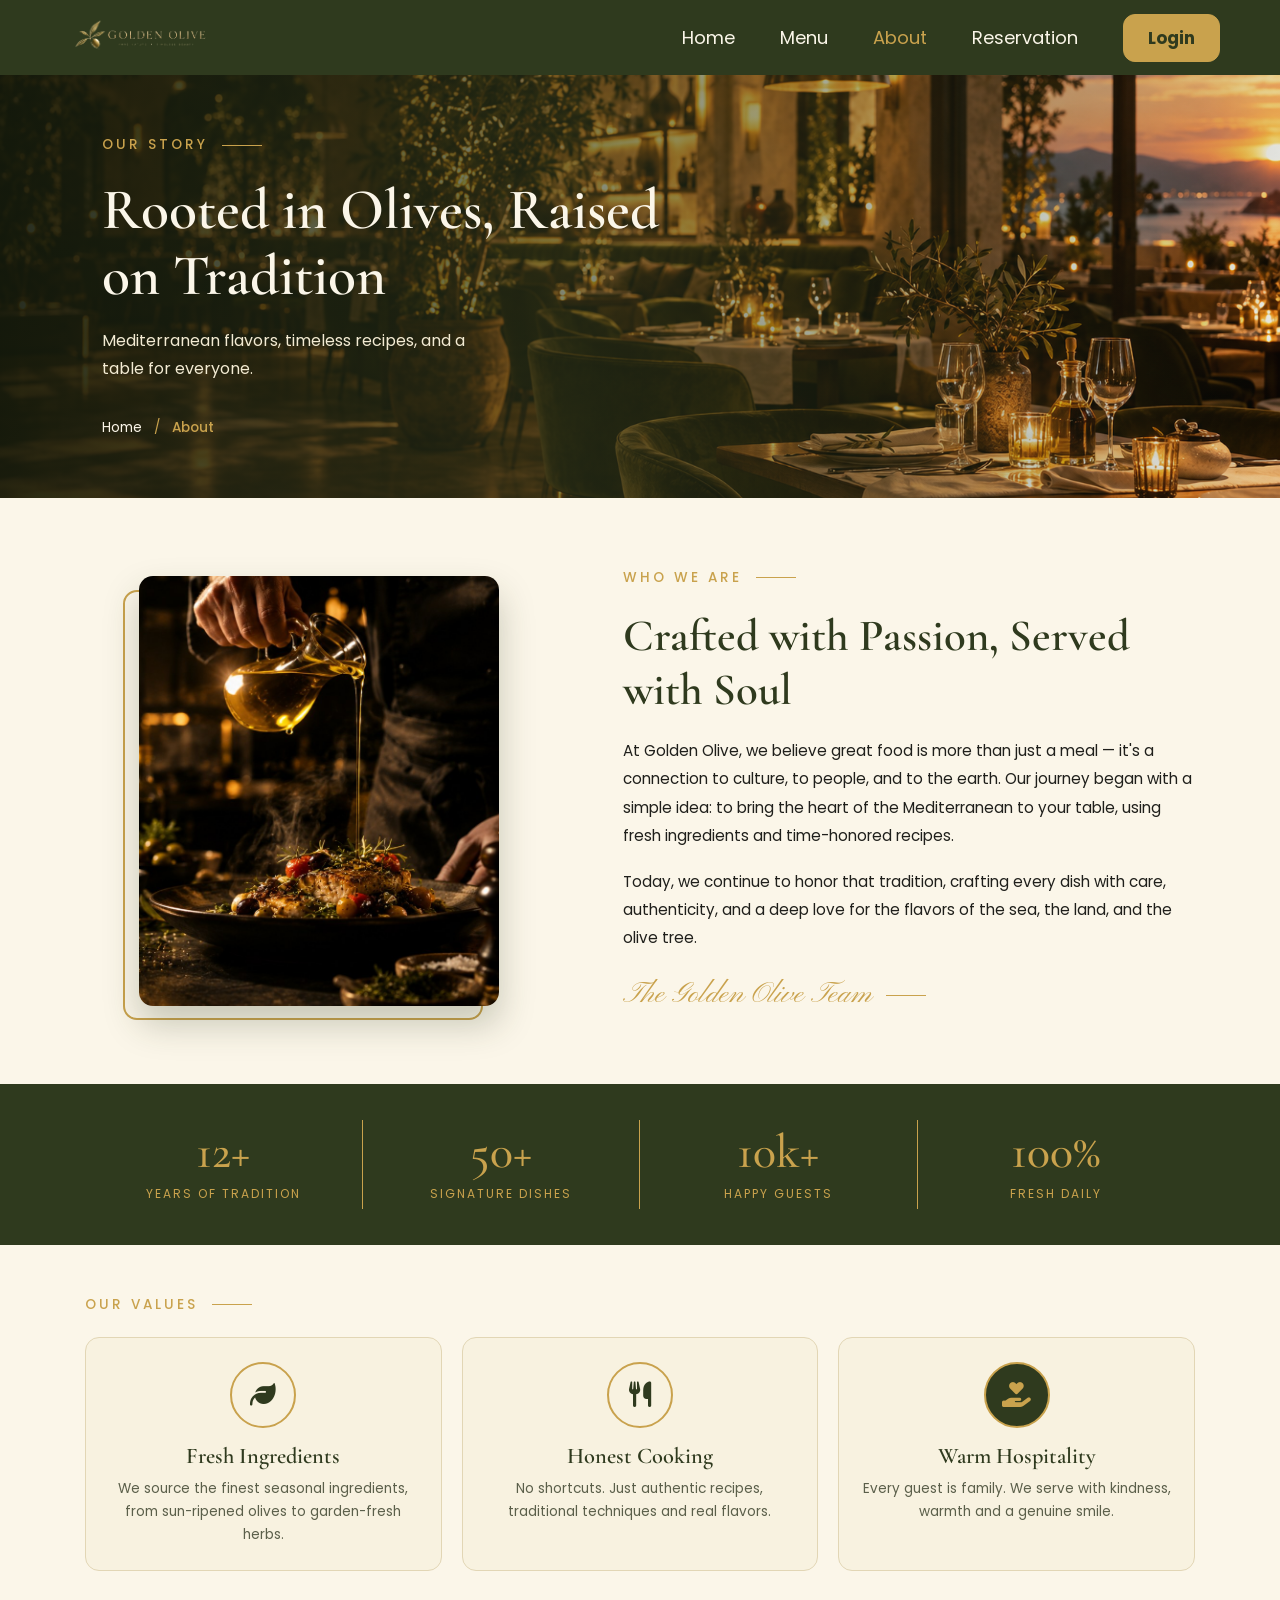
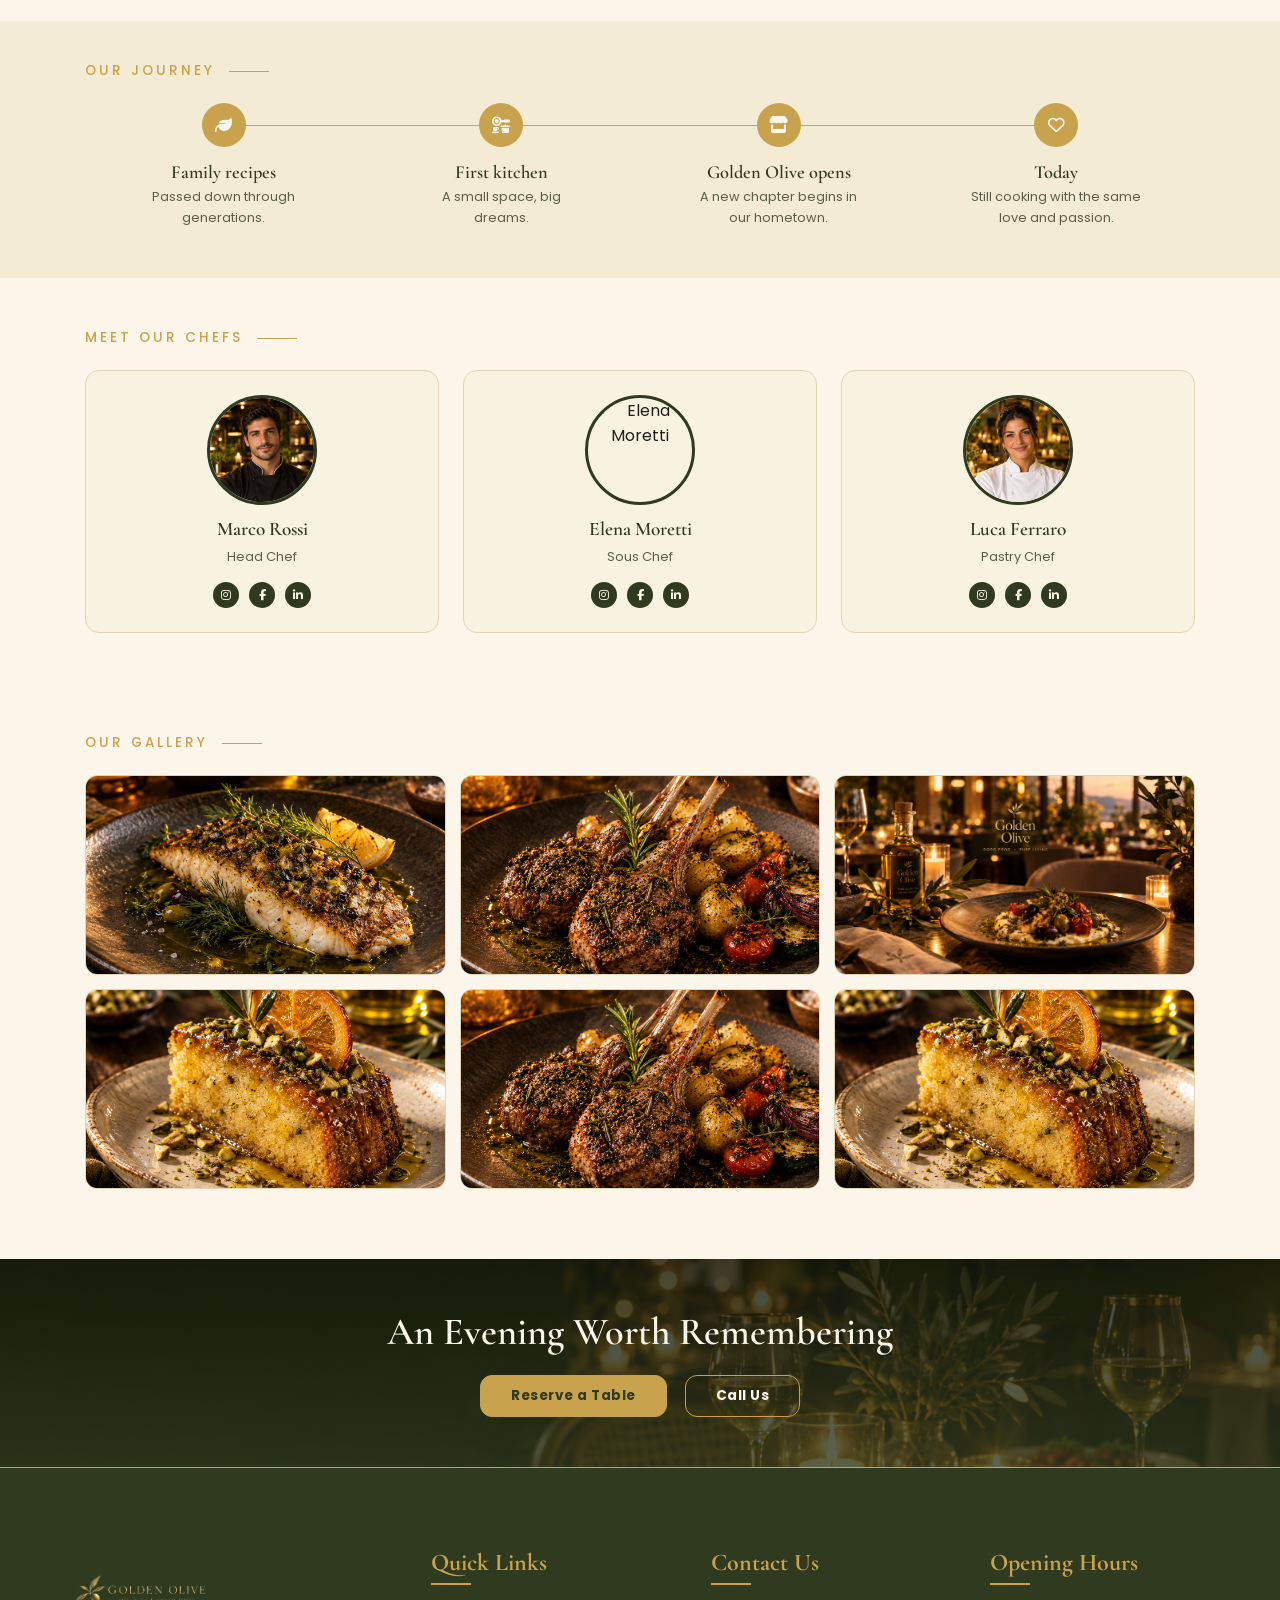
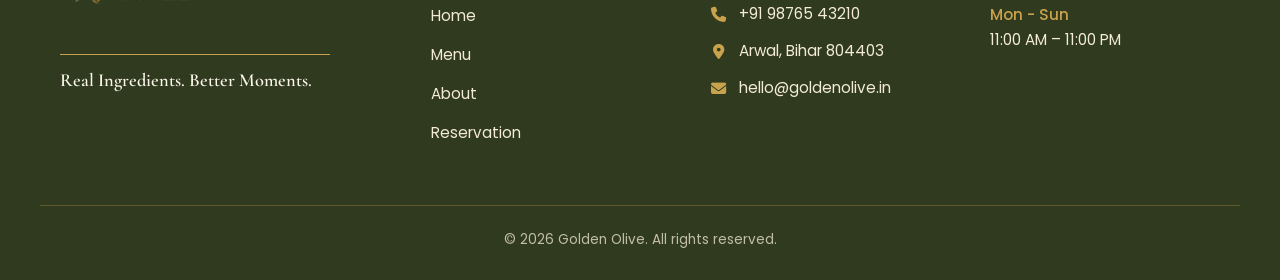
==== about.html @ 73331f70 "Add files via upload" ====
<!DOCTYPE html>
<html lang="en">

<head>
    <meta charset="UTF-8">
    <meta name="viewport" content="width=device-width, initial-scale=1.0">
    <title>About | Golden Olive</title>
    <link rel="stylesheet" href="style.css">
    <link rel="stylesheet" href="about.css">
    <link rel="preconnect" href="https://fonts.googleapis.com">
    <link rel="preconnect" href="https://fonts.gstatic.com" crossorigin>
    <link href="https://fonts.googleapis.com/css2?family=Cormorant+Garamond:wght@500;600;700&family=Pinyon+Script&family=Poppins:wght@300;400;500&display=swap" rel="stylesheet">
    <link rel="stylesheet" href="https://cdnjs.cloudflare.com/ajax/libs/font-awesome/6.5.1/css/all.min.css">
    <link rel="icon" type="image/png" href="assets/Golden Olive Icon with Leaf.png?v=5">
</head>

<body>
    <header>
        <nav class="main">
            <div class="logo">
                <img src="assets/Golden_Olive_Luxury_Emblem-removebg-preview.png" alt="Golden Olive logo">
            </div>
            <div class="nav-item">
                <a href="index.html">Home</a>
                <a href="menu.html">Menu</a>
                <a href="about.html" class="active">About</a>
                <a href="reservation.html">Reservation</a>
                <button type="button" onclick="location.href='login.html'">Login</button>
            </div>
        </nav>
    </header>

    <main>
        <!-- Hero -->
        <section class="ab-hero">
            <div class="ab-hero-content">
                <p class="ab-label">Our Story</p>
                <h1>Rooted in Olives, Raised on Tradition</h1>
                <p class="ab-hero-text">Mediterranean flavors, timeless recipes, and a table for everyone.</p>
                <p class="ab-crumb"><a href="index.html">Home</a> <span>/</span> <strong>About</strong></p>
            </div>
        </section>

        <!-- Who we are -->
        <section class="ab-story">
            <div class="ab-wrap ab-story-grid">
                <div class="ab-story-img">
                    <div class="ab-frame"></div>
                    <img src="assets/about-vertical.jpg" alt="Chef drizzling olive oil over a dish">
                </div>
                <div class="ab-story-text">
                    <p class="ab-label">Who We Are</p>
                    <h2>Crafted with Passion, Served with Soul</h2>
                    <p>At Golden Olive, we believe great food is more than just a meal — it's a connection to culture, to people, and to the earth. Our journey began with a simple idea: to bring the heart of the Mediterranean to your table, using fresh ingredients and time-honored recipes.</p>
                    <p>Today, we continue to honor that tradition, crafting every dish with care, authenticity, and a deep love for the flavors of the sea, the land, and the olive tree.</p>
                    <p class="ab-sign">The Golden Olive Team</p>
                </div>
            </div>
        </section>

        <!-- Stats -->
        <section class="ab-stats">
            <div class="ab-wrap ab-stats-grid">
                <div class="ab-stat"><h3>12+</h3><p>Years of Tradition</p></div>
                <div class="ab-stat"><h3>50+</h3><p>Signature Dishes</p></div>
                <div class="ab-stat"><h3>10k+</h3><p>Happy Guests</p></div>
                <div class="ab-stat"><h3>100%</h3><p>Fresh Daily</p></div>
            </div>
        </section>

        <!-- Values -->
        <section class="ab-section">
            <div class="ab-wrap">
                <p class="ab-label">Our Values</p>
                <div class="ab-values">
                    <div class="ab-card">
                        <div class="ab-icon"><i class="fa-solid fa-leaf"></i></div>
                        <h3>Fresh Ingredients</h3>
                        <p>We source the finest seasonal ingredients, from sun-ripened olives to garden-fresh herbs.</p>
                    </div>
                    <div class="ab-card">
                        <div class="ab-icon"><i class="fa-solid fa-utensils"></i></div>
                        <h3>Honest Cooking</h3>
                        <p>No shortcuts. Just authentic recipes, traditional techniques and real flavors.</p>
                    </div>
                    <div class="ab-card">
                        <div class="ab-icon ab-icon-dark"><i class="fa-solid fa-hand-holding-heart"></i></div>
                        <h3>Warm Hospitality</h3>
                        <p>Every guest is family. We serve with kindness, warmth and a genuine smile.</p>
                    </div>
                </div>
            </div>
        </section>

        <!-- Journey -->
        <section class="ab-journey">
            <div class="ab-wrap">
                <p class="ab-label">Our Journey</p>
                <div class="ab-timeline">
                    <div class="ab-step">
                        <div class="ab-dot"><i class="fa-solid fa-leaf"></i></div>
                        <div><h4>Family recipes</h4><p>Passed down through generations.</p></div>
                    </div>
                    <div class="ab-step">
                        <div class="ab-dot"><i class="fa-solid fa-kitchen-set"></i></div>
                        <div><h4>First kitchen</h4><p>A small space, big dreams.</p></div>
                    </div>
                    <div class="ab-step">
                        <div class="ab-dot"><i class="fa-solid fa-store"></i></div>
                        <div><h4>Golden Olive opens</h4><p>A new chapter begins in our hometown.</p></div>
                    </div>
                    <div class="ab-step">
                        <div class="ab-dot"><i class="fa-regular fa-heart"></i></div>
                        <div><h4>Today</h4><p>Still cooking with the same love and passion.</p></div>
                    </div>
                </div>
            </div>
        </section>

        <!-- Chefs -->
        <section class="ab-section">
            <div class="ab-wrap">
                <p class="ab-label">Meet Our Chefs</p>
                <div class="ab-chefs">
                    <div class="ab-card ab-chef">
                        <img src="assets/Cinematic Chef Portrait in a Warm Kitchen.png" alt="Marco Rossi">
                        <h3>Marco Rossi</h3>
                        <span>Head Chef</span>
                        <div class="ab-social">
                            <a href="#" aria-label="Instagram"><i class="fa-brands fa-instagram"></i></a>
                            <a href="#" aria-label="Facebook"><i class="fa-brands fa-facebook-f"></i></a>
                            <a href="#" aria-label="LinkedIn"><i class="fa-brands fa-linkedin-in"></i></a>
                        </div>
                    </div>
                    <div class="ab-card ab-chef">
                        <img src="assets/Warmly Lit Chef Portrait.png" alt="Elena Moretti">
                        <h3>Elena Moretti</h3>
                        <span>Sous Chef</span>
                        <div class="ab-social">
                            <a href="#" aria-label="Instagram"><i class="fa-brands fa-instagram"></i></a>
                            <a href="#" aria-label="Facebook"><i class="fa-brands fa-facebook-f"></i></a>
                            <a href="#" aria-label="LinkedIn"><i class="fa-brands fa-linkedin-in"></i></a>
                        </div>
                    </div>
                    <div class="ab-card ab-chef">
                        <img src="assets/Warm Culinary Portrait in Candlelight.png" alt="Luca Ferraro">
                        <h3>Luca Ferraro</h3>
                        <span>Pastry Chef</span>
                        <div class="ab-social">
                            <a href="#" aria-label="Instagram"><i class="fa-brands fa-instagram"></i></a>
                            <a href="#" aria-label="Facebook"><i class="fa-brands fa-facebook-f"></i></a>
                            <a href="#" aria-label="LinkedIn"><i class="fa-brands fa-linkedin-in"></i></a>
                        </div>
                    </div>
                </div>
            </div>
        </section>

        <!-- Gallery -->
        <section class="ab-section ab-gallery-sec">
            <div class="ab-wrap">
                <p class="ab-label">Our Gallery</p>
                <div class="ab-gallery">
                    <img src="assets/Mediterranean Herb-Crusted Fish Feast.png" alt="Grilled sea bass with lemon">
                    <img src="assets/Candlelit Herb-Crusted Lamb Chops.png" alt="Candlelit restaurant interior">
                    <img src="assets/Golden Olive Mediterranean Dining.png" alt="Mezze platter">
                    <img src="assets/Glazed Pistachio Cake with Candied Orange.png" alt="Olive oil bottles and olives">
                    <img src="assets/Candlelit Herb-Crusted Lamb Chops.png" alt="Rosemary lamb chops">
                    <img src="assets/Glazed Pistachio Cake with Candied Orange.png" alt="Olive oil cake">
                </div>
            </div>
        </section>

        <!-- CTA -->
        <section class="ab-cta">
            <h2>An Evening Worth Remembering</h2>
            <div class="hero-buttons">
                <a href="reservation.html" class="btn btn-gold">Reserve a Table</a>
                <a href="tel:+919876543210" class="btn btn-outline">Call Us</a>
            </div>
        </section>
    </main>

    <footer class="footer">
        <div class="footer-grid">
            <div class="footer-col">
                <img src="assets/Golden_Olive_Luxury_Emblem-removebg-preview.png" alt="Golden Olive logo" class="footer-logo">
                <p class="footer-tagline">Real Ingredients. Better Moments.</p>
            </div>
            <div class="footer-col">
                <h3 class="footer-heading">Quick Links</h3>
                <nav aria-label="Footer quick links">
                    <ul class="footer-links">
                        <li><a href="index.html">Home</a></li>
                        <li><a href="menu.html">Menu</a></li>
                        <li><a href="about.html">About</a></li>
                        <li><a href="reservation.html">Reservation</a></li>
                    </ul>
                </nav>
            </div>
            <div class="footer-col">
                <h3 class="footer-heading">Contact Us</h3>
                <address>
                    <ul class="footer-links footer-contact">
                        <li><i class="fa-solid fa-phone"></i><a href="tel:+919876543210">+91 98765 43210</a></li>
                        <li><i class="fa-solid fa-location-dot"></i><span>Arwal, Bihar 804403</span></li>
                        <li><i class="fa-solid fa-envelope"></i><a href="mailto:hello@goldenolive.in">hello@goldenolive.in</a></li>
                    </ul>
                </address>
            </div>
            <div class="footer-col">
                <h3 class="footer-heading">Opening Hours</h3>
                <ul class="footer-links footer-hours">
                    <li><span>Mon - Sun</span> 11:00 AM – 11:00 PM</li>
                </ul>
            </div>
        </div>
        <div class="footer-bottom">
            <p>© 2026 Golden Olive. All rights reserved.</p>
        </div>
    </footer>
</body>

</html>
---- style.css ----
* {
    margin: 0;
    padding: 0;
    box-sizing: border-box;
}

body {
    background: var(--bg);
    color: var(--text);
    font-family: 'Poppins', sans-serif;
    overflow-x: hidden;
}

:root {
    --bg: #FBF6E9;
    --surface: #F3EBD3;
    --text: #1F1F1B;
    --text-muted: #5B5F4A;
    --olive-deep: #2F3A1E;
    --olive: #4A5A28;
    --olive-hover: #3A4720;
    --gold: #C9A24D;
    --link: #8A6A1F;
    --border: #E2D6B5;
}

header {
    width: 100vw;

}

.main {
    height: 75px;
    width: 100vw;
    background: var(--olive-deep);
    display: flex;
    justify-content: space-between;
    align-items: center;
    padding: 0 60px;
}

.logo img {
    height: 90px;
    width: auto;
    display: block;
    z-index: 1;
}

.nav-item {
    display: flex;
    align-items: center;
    gap: 45px;
}

.nav-item a {
    color: var(--bg);
    text-decoration: none;
    transition: color 0.3s;
    position: relative;
    font-size: large;
}

.nav-item a:hover {
    color: var(--gold);
}

.nav-item a.active {
    color: var(--gold);
}

.nav-item a::after {
    content: "";
    position: absolute;
    left: 0;
    width: 0;
    bottom: -4px;
    height: 2px;
    background: var(--gold);
    transition: width 0.3s;
}

.nav-item a:hover::after,
.nav-item a:active::after {
    width: 100%;
}

.nav-item button {
    border-radius: 12px;
    border: 1px solid var(--gold);
    padding: 10px 24px;
    color: var(--olive-deep);
    background: var(--gold);
    font-size: 17px;
    font-weight: 700;
    cursor: pointer;
    transition: background 0.3s, color 0.3s;
}

.nav-item button:hover {
    background: #dfc57e;
    transform: translateY(-3px);
    /* optional: button thoda upar uthta hai */
}

.hero-cont {
    height: 89.2vh;
    width: 100vw;
    background:
        linear-gradient(to right, rgba(47, 58, 30, 0.85), rgba(47, 58, 30, 0.3)),
        url("assets/Sunset Dining in a Mediterranean Retreat.png") center/cover no-repeat;
    display: flex;
    justify-content: flex-start;
    padding: 250px 8%;
    align-items: center;
}

.hero-content {
    max-width: 650px;
    text-align: left;
}

.hero-tagline {
    color: var(--gold);
    font-size: 17px;
    font-weight: 500;
    text-transform: uppercase;
    letter-spacing: 4px;
    margin-bottom: 20px;
}

.hero-cont h1 {
    font-family: 'Cormorant Garamond', serif;
    font-size: 4.5rem;
    font-weight: 600;
    line-height: 1.1;
    color: var(--bg);
    margin-bottom: 24px;
}

.hero-cont h1 span {
    color: #E8CF8B;
}

.hero-text {
    font-size: 1.05rem;
    font-weight: 350;
    line-height: 1.8;
    color: var(--surface);
    max-width: 480px;
    margin-bottom: 36px;
}

.hero-buttons {
    display: flex;
    gap: 18px;
}

.btn {
    display: inline-block;
    padding: 14px 32px;
    border-radius: 12px;
    text-decoration: none;
    font-weight: 700;
    letter-spacing: 0.5px;
    transition: 0.3s;
}

.btn-gold {
    background: var(--gold);
    color: var(--olive-deep);
    border: 1px solid var(--gold);
}

.btn-gold:hover {
    background: #E8CF8B;
    border-color: #E8CF8B;
}

.btn-outline {
    background: transparent;
    color: var(--bg);
    border: 1px solid var(--gold);
}

.btn-outline:hover {
    background: var(--bg);
    color: var(--olive-deep);
    border-color: var(--bg);
}

button,
a,
input {
    font-family: inherit;
}

hr {
    width: 100vw;
}

.container {
    max-width: 1200px;
    height: 100vh;
    width: 100vw;
    margin: 0;
    padding: 0;
}

.about-preview {
    background: var(--surface);
    width: 100vw;

}

.about-grid {
    display: grid;
    grid-template-columns: 1fr 1fr;
    /* two equal columns */
    gap: 80px;
    align-items: center;
}

.about-img {
    position: relative;
    /* anchor for the gold box */
    width: 400px;
    height: 500px;
    margin-left: 40px;
    /* room for the box that sticks out on the left */
}

.about-img img {
    position: relative;
    /* needed so z-index works */
    z-index: 1;
    width: 100%;
    height: 100%;
    margin-left: 100px;
    object-fit: cover;
    border-radius: 15px;
    display: block;
}

.img-outline {
    position: absolute;
    top: 25px;
    /* pushes the box down */
    left: 66px;
    /* pushes the box left */
    width: 100%;
    height: 100%;
    border: 3px solid var(--gold);
    border-radius: 15px;
    z-index: 0;
    /* box sits BEHIND the image */
}

.about-text {
    text-align: left;
    display: flex;
    flex-direction: column;
}

.about-text .section-label {
    font-size: 1.1rem;
    margin-bottom: 10px;
    letter-spacing: 0.5px;
    font-weight: 600;
    color: var(--gold);
    text-transform: uppercase;
}

.about-text h2 {
    font-family: 'Cormorant Garamond', serif;
    color: var(--olive-deep);
    font-size: 4rem;
    font-weight: 700;
    line-height: 65px;
}

.about-text p {
    color: var(--olive);
    font-size: 1.02rem;
    margin-top: 25px;
}

.btn-olive {
    color: var(--surface);
    margin-top: 30px;
    width: 182px;
    padding: 12px 20px;
    background: var(--olive-deep);
    border: 1px solid var(--olive-deep);
    border-radius: 25px;
}

.btn-olive:hover {
    width: 200px;
}

.btn-olive i:hover {
    background: var(--olive-hover);

}

.btn-olive i {
    transition: transform 0.3s;
    visibility: hidden;
}

.btn-olive:hover i {
    transform: translateX(6px);
    margin-left: 30px;
    visibility: visible;
}

.dishes {
    background: var(--surface);
    padding: 100px 0;
    width: 100vw;
}

.lable-first,
.section-title,
.section-sub {
    text-align: center;
}

.lable-first {
    color: var(--gold);
    font-size: 1.25rem;
    font-weight: 500;
    letter-spacing: 5px;
    text-transform: uppercase;
}

.section-title {
    color: var(--olive-deep);
    font-size: 4rem;
    font-family: 'Cormorant Garamond', serif;
    font-weight: 600;
    letter-spacing: 0.5px;
}

.section-sub {
    color: var(--olive);
    font-size: 1rem;
    font-weight: 600;
    margin-top: 15px;
    letter-spacing: 1px;
}

.food-grid {
    display: grid;
    grid-template-columns: repeat(4, 1fr);
    gap: 28px;
    max-width: 1200px;
    margin: 60px auto 0;
    padding: 0 20px;
}

.dish-card {
    background: var(--bg);
    border: 1px solid var(--border);
    border-radius: 16px;
    overflow: hidden;
    display: flex;
    flex-direction: column;
    /* clips the image to rounded corners */
    transition: transform 0.3s, box-shadow 0.3s, border-color 0.3s;
}

.dish-card img {
    width: 100%;
    height: 190px;
    object-fit: cover;
    display: block;
}

.dish-card:hover {
    transform: translateY(-8px);
    box-shadow: 0 18px 35px rgba(47, 58, 30, 0.15);
    border-color: var(--gold);
}

.dish-img {
    height: 100px;
    overflow: hidden;
}

.dish-img img {
    width: 100%;
    height: 100%;
    object-fit: cover;
    display: block;
    transition: transform 0.5s;
}

.dish-card:hover .dish-img img {
    transform: scaleY(1.08);
    /* slow zoom on hover */
}

.dish-info {
    padding: 22px;
    display: flex;
    flex-direction: column;
    flex: 1;
}

.dish-info h3 {
    font-family: 'Cormorant Garamond', serif;
    font-size: 1.5rem;
    font-weight: 700;
    color: var(--olive-deep);
    margin-bottom: 8px;
}

.dish-info p {
    color: var(--text-muted);
    font-size: 0.92rem;
    line-height: 1.6;
    margin-bottom: 18px;
}

.dish-bottom {
    margin-top: auto;
    /* pushes price + Order to the bottom */
    display: flex;
    justify-content: space-between;
    align-items: center;
}

.price {
    font-size: 1.3rem;
    font-weight: 600;
    color: var(--link);
}

.dish-link {
    color: var(--olive);
    text-decoration: none;
    font-weight: 500;
    font-size: 0.95rem;
}

.dish-link:hover {
    color: var(--link);
}

.why-us {
    background: var(--surface);
    padding: 10px 0;
    width: 100vw;
    height: 100vh;
}

.lable-1,
.why-us-title,
.why-us-sub {
    text-align: center;
}

.lable-1 {
    color: var(--gold);
    font-size: 1.25rem;
    font-weight: 500;
    letter-spacing: 5px;
    text-transform: uppercase;
}

.why-us-title {
    color: var(--olive-deep);
    font-size: 4rem;
    font-family: 'Cormorant Garamond', serif;
    font-weight: 600;
    letter-spacing: 0.5px;
}

.why-us-sub {
    color: var(--olive);
    font-size: 1rem;
    font-weight: 600;
    margin-top: 15px;
    letter-spacing: 1px;
}

.us-grid {
    display: grid;
    grid-template-columns: repeat(3, 1fr);
    gap: 38px;
    max-width: 1200px;
    margin: 60px auto 0;
    padding: 0 20px;
}
.us-card {
    background: var(--olive);
    width: 370px;
    height: 300px;
    border: 1px solid var(--border);
    border-radius: 16px;
    overflow: hidden;
    display: flex;
    flex-direction: column;
    /* clips the image to rounded corners */
    transition: transform 0.3s, box-shadow 0.3s, border-color 0.3s;
}


.us-card:hover {
    transform: translateY(-8px);
    box-shadow: 0 18px 35px rgba(47, 58, 30, 0.15);
    border-color: var(--gold);
}
.us-card .us-img{
 justify-content: center;
 align-items: center;
 text-align: center;
 margin-top: 15px;
}
.us-card img{
    height: 100px;
    border-radius: 50%;
}


.us-card:hover .dish-img img {
    transform: scaleY(1.08);
    /* slow zoom on hover */
}

.us-info {
    padding: 22px;
    display: flex;
    justify-content: center;
    align-items: center;
    text-align: center;
    flex-direction: column;
    flex: 1;
}
.us-info h3{
   margin-top: -66px;
   font-size: 1.8rem;
    font-family: 'Cormorant Garamond', serif;
    color: var(--gold);
    font-weight: 700;
}
.us-info p{
    margin-top: 20px;
    color: var(--surface);
     font-size: 1.05rem;
    font-weight: 600;
}

/* ---------- TESTIMONIALS ---------- */
.testimonials {
    background: var(--bg);              /* ivory, so it differs from the cream sections above */
    padding: 90px 0;
}

.t-label {
    text-align: center;
    color: var(--link);                 /* golden brown, readable on ivory */
    font-size: 0.95rem;
    font-weight: 500;
    letter-spacing: 6px;
    text-transform: uppercase;
}

.t-title {
    text-align: center;
    font-family: 'Cormorant Garamond', serif;
    font-size: 3.6rem;
    font-weight: 600;
    color: var(--olive-deep);
    margin-top: 6px;
}

.t-sub {
    text-align: center;
    color: var(--text-muted);
    margin-top: 12px;
}

.t-grid {
    display: grid;
    grid-template-columns: repeat(3, 1fr);
    gap: 30px;
    max-width: 1150px;
    margin: 55px auto 0;
    padding: 0 20px;
}

.t-card {
    position: relative;   
    background: var(--surface);
    border: 1px solid var(--border);
    border-radius: 16px;
    padding: 34px 30px 28px;
    display: flex;
    flex-direction: column;
    transition: transform 0.3s, box-shadow 0.3s, border-color 0.3s;
}

.t-card:hover {
    transform: translateY(-8px);
    box-shadow: 0 18px 35px rgba(47, 58, 30, 0.15);
    border-color: var(--gold);
}

.t-quote {
    position: absolute;
    top: 22px;
    right: 26px;
    font-size: 2.4rem;
    color: var(--gold);
    opacity: 0.3;                       /* faded gold quote mark */
}

.t-stars {
    color: var(--gold);
    font-size: 1rem;
    letter-spacing: 3px;
    margin-bottom: 16px;
}

.t-text {
    font-family: 'Cormorant Garamond', serif;
    font-size: 1.3rem;
    font-style: italic;
    font-weight: 500;
    line-height: 1.6;
    color: var(--olive-deep);
    margin-bottom: 24px;
}

.t-user {
    margin-top: auto;                   /* pushes the user row to the bottom of every card */
    padding-top: 20px;
    border-top: 1px solid var(--border);
    display: flex;
    align-items: center;
    gap: 14px;
}

.t-user img {
    width: 56px;
    height: 56px;
    border-radius: 50%;
    object-fit: cover;
    border: 2px solid var(--gold);
}

.t-user h4 {
    font-family: 'Cormorant Garamond', serif;
    font-size: 1.25rem;
    font-weight: 700;
    color: var(--olive-deep);
}

.t-user span {
    font-size: 0.82rem;
    color: var(--text-muted);
}

/* ---------- Tablet and mobile ---------- */
@media (max-width: 992px) {
    .t-grid {
        grid-template-columns: 1fr 1fr;
    }
}

@media (max-width: 640px) {
    .t-grid {
        grid-template-columns: 1fr;
    }

    .t-title {
        font-size: 2.6rem;
    }
}
.reserve-banner {
    background:
        linear-gradient(rgba(47, 58, 30, 0.9), rgba(47, 58, 30, 0.9)),
        url("assets/Candlelit\ Mediterranean\ Dinner\ Table.png") center/cover no-repeat;
    padding: 90px 20px;
    text-align: center;
   
}

.reserve-title {
    font-family: 'Cormorant Garamond', serif;
    font-size: 3.6rem;
    font-weight: 600;
    color: var(--bg);
    margin: 8px 0 14px;
}

.reserve-text {
    color: var(--surface);
    margin-bottom: 32px;
}
.reserve-banner .btn i {
    margin-right: 8px;
}
.reserve-banner .btn-outline  {
    transition: transform 0.3s;
}

.reserve-banner .btn-outline:hover  {
    transform: rotate(15deg);
}
.reserve-banner .btn-outline i {
    transition: transform 0.3s;
}

.reserve-banner .btn-outline:hover i {
    transform: rotate(-17deg);
}
.reserve-banner .hero-buttons {
    justify-content: center;   /* centers the two buttons */
}
/* ---------- FOOTER ---------- */
.footer {
    background: var(--olive-deep);
    color: var(--surface);
    padding: 80px 0 30px;
    width: 100vw;
}

.footer-grid {
    display: grid;
    grid-template-columns: 1.4fr 1fr 1fr 1fr;
    gap: 50px;
    max-width: 1200px;
    margin: 0 auto;
    padding: 0 20px;
}

.footer-logo {
    height: 90px;
    width: auto;
    display: block;
    margin-bottom: 16px;
}

.footer-about {
    color: var(--surface);
    font-size: 0.95rem;
    line-height: 1.7;
    max-width: 300px;
    margin-bottom: 24px;
}

/* social icons */
.footer-social {
    display: flex;
    gap: 12px;
}

.footer-social a {
    width: 40px;
    height: 40px;
    border: 1px solid var(--gold);
    border-radius: 50%;
    display: flex;
    justify-content: center;
    align-items: center;
    color: var(--gold);
    text-decoration: none;
    transition: background 0.3s, color 0.3s, transform 0.3s;
}

.footer-social a:hover {
    background: var(--gold);
    color: var(--olive-deep);
    transform: translateY(-3px);
}

/* headings */
.footer-heading {
    font-family: 'Cormorant Garamond', serif;
    font-size: 1.5rem;
    font-weight: 700;
    color: var(--gold);
    margin-bottom: 26px;
    position: relative;
}

.footer-heading::after {
    content: "";
    position: absolute;
    left: 0;
    bottom: -8px;
    width: 40px;
    height: 2px;
    background: var(--gold);
}

/* lists */
.footer-links {
    list-style: none;
    display: flex;
    flex-direction: column;
    gap: 14px;
}

.footer-links a {
    color: var(--surface);
    text-decoration: none;
    font-size: 0.95rem;
    display: inline-block;
    transition: color 0.3s, transform 0.3s;
}

.footer-links a:hover {
    color: var(--gold);
    transform: translateX(4px);
}

/* contact */
.footer address {
    font-style: normal;
}

.footer-contact li {
    display: flex;
    align-items: flex-start;
    gap: 12px;
    font-size: 0.95rem;
    line-height: 1.5;
}

.footer-contact i {
    color: var(--gold);
    margin-top: 4px;
    width: 16px;
    text-align: center;
}

/* hours */
.footer-hours li {
    font-size: 0.95rem;
    line-height: 1.6;
}

.footer-hours span {
    display: block;
    color: var(--gold);
    font-weight: 500;
}

/* bottom bar */
.footer-bottom {
    max-width: 1200px;
    margin: 60px auto 0;
    padding: 24px 20px 0;
    border-top: 1px solid rgba(201, 162, 77, 0.3);
    text-align: center;
}

.footer-bottom p {
    color: var(--surface);
    opacity: 0.75;
    font-size: 0.85rem;
}
/* =====================================================
   RESERVATION PAGE - loads after style.css
   ===================================================== */

/* ---------- Banner ---------- */
.res-hero {
    background:
        linear-gradient(rgba(47, 58, 30, 0.88), rgba(47, 58, 30, 0.88)),
        url("assets/Candlelit\ Mediterranean\ Dinner\ Table.png") center/cover no-repeat;
    text-align: center;
    padding: 90px 20px;
}

.res-hero-title {
    font-family: 'Cormorant Garamond', serif;
    font-size: clamp(2.4rem, 6vw, 4rem);
    font-weight: 600;
    color: var(--bg);
    margin: 8px 0 14px;
}

.res-hero-text {
    color: var(--surface);
    max-width: 480px;
    margin: 0 auto;
}

/* ---------- Layout ---------- */
.res-section {
    background: var(--surface);
    padding: 80px 20px;
}

.res-wrap {
    display: grid;
    grid-template-columns: 1.5fr 1fr;
    gap: 40px;
    max-width: 1150px;
    margin: 0 auto;
    align-items: start;
}

/* ---------- Form card ---------- */
.res-card {
    background: var(--bg);
    border: 1px solid var(--border);
    border-radius: 16px;
    padding: 40px;
}

.res-heading {
    font-family: 'Cormorant Garamond', serif;
    font-size: 2rem;
    font-weight: 700;
    color: var(--olive-deep);
    margin-bottom: 28px;
}

.res-form {
    display: flex;
    flex-direction: column;
    gap: 20px;
}

.res-row {
    display: grid;
    grid-template-columns: 1fr 1fr;
    gap: 20px;
}

.res-field {
    display: flex;
    flex-direction: column;
    gap: 8px;
    min-width: 0;
}

.res-field label {
    font-size: 0.9rem;
    font-weight: 500;
    color: var(--olive-deep);
}

.res-field label span {
    color: var(--text-muted);
    font-weight: 400;
}

.res-field input,
.res-field select,
.res-field textarea {
    width: 100%;
    padding: 13px 16px;
    font-family: inherit;
    font-size: 0.95rem;
    color: var(--text);
    background: var(--surface);
    border: 1px solid var(--border);
    border-radius: 10px;
    transition: border-color 0.3s, box-shadow 0.3s;
}

.res-field textarea {
    resize: vertical;
    min-height: 110px;
}

.res-field input:focus,
.res-field select:focus,
.res-field textarea:focus {
    outline: none;
    border-color: var(--gold);
    box-shadow: 0 0 0 3px rgba(201, 162, 77, 0.25);
}

.res-submit {
    width: 100%;
    margin-top: 6px;
    padding: 16px;
    font-family: inherit;
    font-size: 1rem;
    cursor: pointer;
}

.res-submit i {
    margin-right: 8px;
}

/* ---------- Info card ---------- */
.res-info {
    background: var(--olive-deep);
    border-radius: 16px;
    padding: 40px 34px;
}

.res-heading-light {
    color: var(--gold);
}

.res-info-block {
    padding: 20px 0;
    border-top: 1px solid rgba(201, 162, 77, 0.3);
}

.res-info-block h3 {
    font-family: 'Cormorant Garamond', serif;
    font-size: 1.3rem;
    font-weight: 700;
    color: var(--gold);
    margin-bottom: 10px;
}

.res-info-block h3 i {
    margin-right: 10px;
    font-size: 1rem;
}

.res-info-block p {
    color: var(--surface);
    font-size: 0.93rem;
    line-height: 1.7;
}

.res-info-block p span {
    display: inline-block;
    min-width: 80px;
    color: var(--gold);
    font-weight: 500;
}

.res-info-block a {
    color: var(--surface);
    text-decoration: none;
    transition: color 0.3s;
}

.res-info-block a:hover {
    color: var(--gold);
}


/* ---------- Tablet (max 992px) ---------- */
@media (max-width: 992px) {
    .res-wrap {
        grid-template-columns: 1fr;
        max-width: 700px;
    }

    .res-section {
        padding: 60px 20px;
    }
}

/* ---------- Phone (max 560px) ---------- */
@media (max-width: 560px) {
    .res-hero {
        padding: 64px 20px;
    }

    .res-section {
        padding: 40px 16px;
    }

    .res-card {
        padding: 28px 20px;
    }

    .res-info {
        padding: 30px 22px;
    }

    .res-heading {
        font-size: 1.7rem;
    }

    /* date/time and guests/occasion stack on small phones */
    .res-row {
        grid-template-columns: 1fr;
    }

    .res-info-block p span {
        display: block;
    }
}
/* ---------- Footer responsive ---------- */
@media (max-width: 992px) {
    .footer-grid {
        grid-template-columns: 1fr 1fr;
    }
}

@media (max-width: 640px) {
    .footer {
        padding: 56px 0 24px;
        text-align: center;
    }

    .footer-grid {
        grid-template-columns: 1fr;
        gap: 40px;
    }

    .footer-logo,
    .footer-about {
        margin-left: auto;
        margin-right: auto;
    }

    .footer-social {
        justify-content: center;
    }

    .footer-heading::after {
        left: 50%;
        transform: translateX(-50%);
    }

    .footer-links {
        align-items: center;
    }

    .footer-contact li {
        justify-content: center;
    }
}
/* ---------- Navbar: media query only ---------- */
@media (max-width: 900px) {
    .main {
        height: auto;
        flex-direction: column;
        gap: 10px;
        padding: 12px 20px;
    }

    .logo img { height: 70px; }

    .nav-item {
        flex-wrap: wrap;
        justify-content: center;
        gap: 12px 24px;
    }

    .nav-item a { font-size: 1rem; }

    .nav-item button {
        padding: 8px 20px;
        font-size: 15px;
    }
}

@media (max-width: 560px) {
    .logo img { height: 56px; }

    .nav-item { gap: 10px 16px; }
    .nav-item a { font-size: 0.9rem; }

    .nav-item button {
        padding: 6px 16px;
        font-size: 14px;
    }
}
/* =====================================================
   RESPONSIVE FINAL - media queries only (no JS)
   Paste at the very END of style.css
   ===================================================== */

/* ---------- Global fixes ---------- */
html { scroll-behavior: smooth; }
img { max-width: 100%; }

header, .main, .hero-cont, hr, .container, .about-preview,
.dishes, .why-us, .footer { width: 100%; }

.container { height: auto; min-height: 100vh; }
.why-us { height: auto; min-height: 100vh; padding: 60px 0; }
.us-card { width: 100%; height: auto; min-height: 300px; }

.hero-cont h1  { font-size: clamp(2.4rem, 6vw, 4.5rem); }
.about-text h2 { font-size: clamp(2.2rem, 5vw, 4rem); line-height: 1.15; }
.section-title,
.why-us-title  { font-size: clamp(2.2rem, 5vw, 4rem); }
.t-title       { font-size: clamp(2.2rem, 5vw, 3.6rem); }
.reserve-title { font-size: clamp(2.2rem, 5vw, 3.6rem); }

.hero-buttons { flex-wrap: wrap; }

/* ---------- Laptop (max 1100px) ---------- */
@media (max-width: 1100px) {
    .main { padding: 0 30px; }
    .nav-item { gap: 30px; }
    .food-grid { grid-template-columns: repeat(2, 1fr); }
}

/* ---------- Tablet (max 992px) ---------- */
@media (max-width: 992px) {
    .container { min-height: auto; padding: 80px 20px; margin: 0 auto; }
    .about-grid { grid-template-columns: 1fr; gap: 50px; }
    .about-img {
        width: min(340px, calc(100% - 24px));
        height: 420px;
        margin: 0 auto;
    }
    .about-img img { margin-left: 0; }
    .img-outline { left: 16px; top: 16px; }
    .about-text { align-items: center; text-align: center; }

    .why-us { min-height: auto; padding: 70px 0; }
    .us-grid {
        grid-template-columns: 1fr;
        max-width: 440px;
        gap: 28px;
        margin-top: 45px;
    }

    .dishes, .testimonials { padding: 70px 0; }
}

/* ---------- Navbar wraps (max 900px) ---------- */
@media (max-width: 900px) {
    .main {
        height: auto;
        flex-direction: column;
        gap: 10px;
        padding: 12px 20px;
    }
    .logo img { height: 70px; }
    .nav-item {
        flex-wrap: wrap;
        justify-content: center;
        gap: 12px 24px;
    }
    .nav-item a { font-size: 1rem; }
    .nav-item button { padding: 8px 20px; font-size: 15px; }
}

/* ---------- Large phone (max 768px) ---------- */
@media (max-width: 768px) {
    .hero-cont {
        height: auto;
        min-height: 85vh;
        padding: 80px 6%;
        background:
            linear-gradient(rgba(47, 58, 30, 0.8), rgba(47, 58, 30, 0.6)),
            url("assets/Sunset Dining in a Mediterranean Retreat.png") center/cover no-repeat;
    }
    .hero-content { max-width: 100%; }
    .hero-tagline { font-size: 0.9rem; letter-spacing: 3px; }
    .hero-text { font-size: 1rem; }

    .lable-first, .lable-1 { font-size: 1rem; letter-spacing: 3px; }
    .section-sub, .why-us-sub, .t-sub { padding: 0 20px; font-size: 0.95rem; }
    .t-label { letter-spacing: 3px; }

    .reserve-banner { padding: 70px 20px; }
}

/* ---------- Phone (max 560px) ---------- */
@media (max-width: 560px) {
    .logo img { height: 56px; }
    .nav-item { gap: 10px 16px; }
    .nav-item a { font-size: 0.9rem; }
    .nav-item button { padding: 6px 16px; font-size: 14px; }

    .hero-buttons { flex-direction: column; width: 100%; max-width: 320px; }
    .hero-buttons .btn { width: 100%; text-align: center; }
    .reserve-banner .hero-buttons { margin: 0 auto; }

    .food-grid { grid-template-columns: 1fr; max-width: 420px; }
    .about-img { height: 380px; }

    .container { padding: 60px 20px; }
    .dishes, .testimonials { padding: 56px 0; }
    .t-card { padding: 28px 22px 24px; }
    .t-text { font-size: 1.2rem; }
}
---- about.css ----
*{
    margin: 0;
    padding: 0;
    box-sizing: border-box;
}

.ab-wrap {
    max-width: 1150px;
    margin: 0 auto;
    padding: 0 20px;
}

.ab-section {
    background: var(--bg);
    padding: 50px 0;
}

/* small gold label with trailing line */
.ab-label {
    display: flex;
    align-items: center;
    gap: 14px;
    color: var(--gold);
    font-size: 0.85rem;
    font-weight: 500;
    letter-spacing: 3px;
    text-transform: uppercase;
    margin-bottom: 22px;
}

.ab-label::after {
    content: "";
    width: 40px;
    height: 1px;
    background: var(--gold);
}

/* ---------- Hero ---------- */
.ab-hero {
    background:
        linear-gradient(to right, rgba(20, 26, 12, 0.92) 0%, rgba(47, 58, 30, 0.6) 45%, rgba(47, 58, 30, 0.1) 100%),
        url("assets/Sunset Dining in a Mediterranean Retreat.png") center/cover no-repeat;
    min-height: 420px;
    display: flex;
    align-items: center;
    padding: 60px 8%;
}

.ab-hero-content {
    max-width: 560px;
}

.ab-hero h1 {
    font-family: 'Cormorant Garamond', serif;
    font-size: clamp(2.3rem, 5vw, 3.6rem);
    font-weight: 600;
    line-height: 1.15;
    color: var(--bg);
    margin-bottom: 18px;
}

.ab-hero-text {
    color: var(--surface);
    line-height: 1.7;
    max-width: 380px;
    margin-bottom: 36px;
}

.ab-crumb {
    font-size: 0.85rem;
    color: var(--bg);
}

.ab-crumb a {
    color: var(--bg);
    text-decoration: none;
}

.ab-crumb span {
    margin: 0 8px;
    color: var(--gold);
}

.ab-crumb strong {
    color: var(--gold);
    font-weight: 500;
}

/* ---------- Story ---------- */
.ab-story {
    background: var(--bg);
    padding: 70px 0;
}

.ab-story-grid {
    display: grid;
    grid-template-columns: 0.9fr 1.1fr;
    gap: 70px;
    align-items: center;
}

.ab-story-img {
    position: relative;
    width: 100%;
    max-width: 360px;
    height: 430px;
    margin: 0 auto;
}

.ab-story-img img {
    position: relative;
    z-index: 1;
    width: 100%;
    height: 100%;
    object-fit: cover;
    border-radius: 14px;
    box-shadow: 0 18px 35px rgba(47, 58, 30, 0.25);
}

.ab-frame {
    position: absolute;
    top: 14px;
    left: -16px;
    width: 100%;
    height: 100%;
    border: 2px solid var(--gold);
    border-radius: 14px;
    z-index: 0;
}

.ab-story-text h2 {
    font-family: 'Cormorant Garamond', serif;
    font-size: clamp(2rem, 4vw, 2.8rem);
    font-weight: 600;
    line-height: 1.2;
    color: var(--olive-deep);
    margin-bottom: 20px;
}

.ab-story-text p:not(.ab-label):not(.ab-sign) {
    color: var(--text);
    font-size: 0.95rem;
    line-height: 1.85;
    margin-bottom: 18px;
}

.ab-sign {
    display: flex;
    align-items: center;
    gap: 14px;
    font-family: 'Pinyon Script', cursive;
    font-size: 1.9rem;
    color: var(--gold);
    margin-top: 24px;
}

.ab-sign::after {
    content: "";
    width: 40px;
    height: 1px;
    background: var(--gold);
}

/* ---------- Stats ---------- */
.ab-stats {
    background: var(--olive-deep);
    padding: 36px 0;
}

.ab-stats-grid {
    display: grid;
    grid-template-columns: repeat(4, 1fr);
    text-align: center;
}

.ab-stat {
    padding: 6px 10px;
    border-right: 1px solid var(--gold);
}

.ab-stat:last-child {
    border-right: none;
}

.ab-stat h3 {
    font-family: 'Cormorant Garamond', serif;
    font-size: clamp(2.2rem, 4vw, 3rem);
    font-weight: 500;
    color: var(--gold);
    line-height: 1.1;
}

.ab-stat p {
    font-size: 0.75rem;
    letter-spacing: 2px;
    text-transform: uppercase;
    color: var(--gold);
    margin-top: 6px;
}

/* ---------- Cards (values + chefs) ---------- */
.ab-card {
    background: rgba(243, 235, 211, 0.4);
    border: 1px solid var(--border);
    border-radius: 14px;
    padding: 24px 22px;
    text-align: center;
    transition: transform 0.3s, box-shadow 0.3s, border-color 0.3s;
}

.ab-card:hover {
    transform: translateY(-6px);
    box-shadow: 0 16px 30px rgba(47, 58, 30, 0.15);
    border-color: var(--gold);
}

.ab-values {
    display: grid;
    grid-template-columns: repeat(3, 1fr);
    gap: 20px;
}

.ab-icon {
    width: 66px;
    height: 66px;
    margin: 0 auto 14px;
    border: 2px solid var(--gold);
    border-radius: 50%;
    display: flex;
    align-items: center;
    justify-content: center;
    font-size: 1.6rem;
    color: var(--olive-deep);
}

.ab-icon-dark {
    background: var(--olive-deep);
    color: var(--gold);
}

.ab-card h3 {
    font-family: 'Cormorant Garamond', serif;
    font-size: 1.4rem;
    font-weight: 600;
    color: var(--olive-deep);
    margin-bottom: 8px;
}

.ab-card p {
    font-size: 0.85rem;
    line-height: 1.7;
    color: var(--text-muted);
}

/* ---------- Journey ---------- */
.ab-journey {
    background: var(--surface);
    padding: 40px 0 50px;
}

.ab-timeline {
    position: relative;
    display: grid;
    grid-template-columns: repeat(4, 1fr);
    text-align: center;
}

.ab-timeline::before {
    content: "";
    position: absolute;
    top: 22px;
    left: 12%;
    right: 12%;
    height: 1px;
    background: var(--gold);
}

.ab-step {
    position: relative;
    padding: 0 10px;
}

.ab-dot {
    position: relative;
    z-index: 1;
    width: 44px;
    height: 44px;
    margin: 0 auto 14px;
    border-radius: 50%;
    background: var(--gold);
    color: var(--bg);
    display: flex;
    align-items: center;
    justify-content: center;
    font-size: 1.05rem;
}

.ab-step h4 {
    font-family: 'Cormorant Garamond', serif;
    font-size: 1.15rem;
    font-weight: 600;
    color: var(--olive-deep);
    margin-bottom: 4px;
}

.ab-step p {
    font-size: 0.8rem;
    line-height: 1.6;
    color: var(--text-muted);
    max-width: 170px;
    margin: 0 auto;
}

/* ---------- Chefs ---------- */
.ab-chefs {
    display: grid;
    grid-template-columns: repeat(3, 1fr);
    gap: 24px;
}

.ab-chef img {
    width: 110px;
    height: 110px;
    border-radius: 50%;
    object-fit: cover;
    border: 3px solid var(--olive-deep);
    margin: 0 auto 12px;
    display: block;
}

.ab-chef h3 {
    font-size: 1.2rem;
    margin-bottom: 2px;
}

.ab-chef span {
    font-size: 0.8rem;
    color: var(--text-muted);
}

.ab-social {
    display: flex;
    justify-content: center;
    gap: 10px;
    margin-top: 14px;
}

.ab-social a {
    width: 26px;
    height: 26px;
    border-radius: 50%;
    background: var(--olive-deep);
    color: var(--bg);
    font-size: 0.7rem;
    display: flex;
    align-items: center;
    justify-content: center;
    text-decoration: none;
    transition: background 0.3s, color 0.3s;
}

.ab-social a:hover {
    background: var(--gold);
    color: var(--olive-deep);
}

/* ---------- Gallery ---------- */
.ab-gallery-sec {
    padding-bottom: 70px;
}

.ab-gallery {
    display: grid;
    grid-template-columns: repeat(3, 1fr);
    gap: 14px;
}

.ab-gallery img {
    width: 100%;
    height: 200px;
    object-fit: cover;
    border-radius: 12px;
    border: 1px solid var(--border);
    display: block;
    transition: transform 0.4s, box-shadow 0.4s;
}

.ab-gallery img:hover {
    transform: scale(1.03);
    box-shadow: 0 14px 28px rgba(47, 58, 30, 0.25);
}

/* ---------- CTA ---------- */
.ab-cta {
    background:
        linear-gradient(rgba(20, 26, 12, 0.78), rgba(47, 58, 30, 0.78)),
        url("assets/Candlelit Mediterranean Dinner Table.png") center/cover no-repeat;
    padding: 50px 20px;
    text-align: center;
    border-bottom: 1px solid var(--gold);
}

.ab-cta h2 {
    font-family: 'Cormorant Garamond', serif;
    font-size: clamp(1.8rem, 4vw, 2.4rem);
    font-weight: 600;
    color: var(--bg);
    margin-bottom: 20px;
}

.ab-cta .hero-buttons {
    justify-content: center;
}

.ab-cta .btn {
    padding: 10px 30px;
    font-size: 0.85rem;
}

/* ---------- Footer additions ---------- */
.footer-tagline {
    font-family: 'Cormorant Garamond', serif;
    font-size: 1.15rem;
    font-weight: 600;
    color: var(--bg);
    padding-top: 14px;
    border-top: 1px solid var(--gold);
    max-width: 270px;
}

/* ---------- Laptop / tablet (max 992px) ---------- */
@media (max-width: 992px) {
    .ab-story-grid {
        grid-template-columns: 1fr;
        gap: 50px;
        text-align: center;
    }

    .ab-story-img {
        width: calc(100% - 20px);
        margin-left: 30px;
        margin-right: auto;
        margin-left: auto;
        left: 8px;
    }

    .ab-story-text .ab-label,
    .ab-sign {
        justify-content: center;
    }

    .ab-gallery img {
        height: 170px;
    }
}

/* ---------- Large phone (max 768px) ---------- */
@media (max-width: 768px) {
    .ab-hero {
        min-height: 360px;
        padding: 50px 6%;
        background:
            linear-gradient(rgba(20, 26, 12, 0.8), rgba(47, 58, 30, 0.6)),
            url("assets/Sunset Dining in a Mediterranean Retreat.png") center/cover no-repeat;
    }

    .ab-stats-grid {
        grid-template-columns: 1fr 1fr;
        row-gap: 26px;
    }

    .ab-stat:nth-child(2) {
        border-right: none;
    }

    .ab-values,
    .ab-chefs {
        grid-template-columns: 1fr;
        max-width: 440px;
        margin: 0 auto;
    }

    /* vertical timeline */
    .ab-timeline {
        grid-template-columns: 1fr;
        gap: 26px;
        max-width: 340px;
        margin: 0 auto;
        text-align: left;
    }

    .ab-timeline::before {
        top: 22px;
        bottom: 22px;
        left: 22px;
        right: auto;
        width: 1px;
        height: auto;
    }

    .ab-step {
        display: flex;
        align-items: center;
        gap: 18px;
        padding: 0;
    }

    .ab-dot {
        margin: 0;
        flex-shrink: 0;
    }

    .ab-step p {
        margin: 0;
        max-width: none;
    }

    .ab-gallery {
        grid-template-columns: 1fr 1fr;
    }

    .ab-section {
        padding: 40px 0;
    }
}

/* ---------- Phone (max 560px) ---------- */
@media (max-width: 560px) {
    .ab-hero {
        min-height: 320px;
    }

    .ab-story {
        padding: 50px 0;
    }

    .ab-story-img {
        height: 380px;
        max-width: 300px;
    }

    .ab-frame {
        left: -10px;
        top: 10px;
    }

    .ab-gallery {
        gap: 10px;
    }

    .ab-gallery img {
        height: 130px;
    }

    .ab-cta .hero-buttons {
        flex-direction: column;
        align-items: center;
        max-width: 240px;
        margin: 0 auto;
    }

    .footer-tagline {
        margin: 0 auto;
    }
}
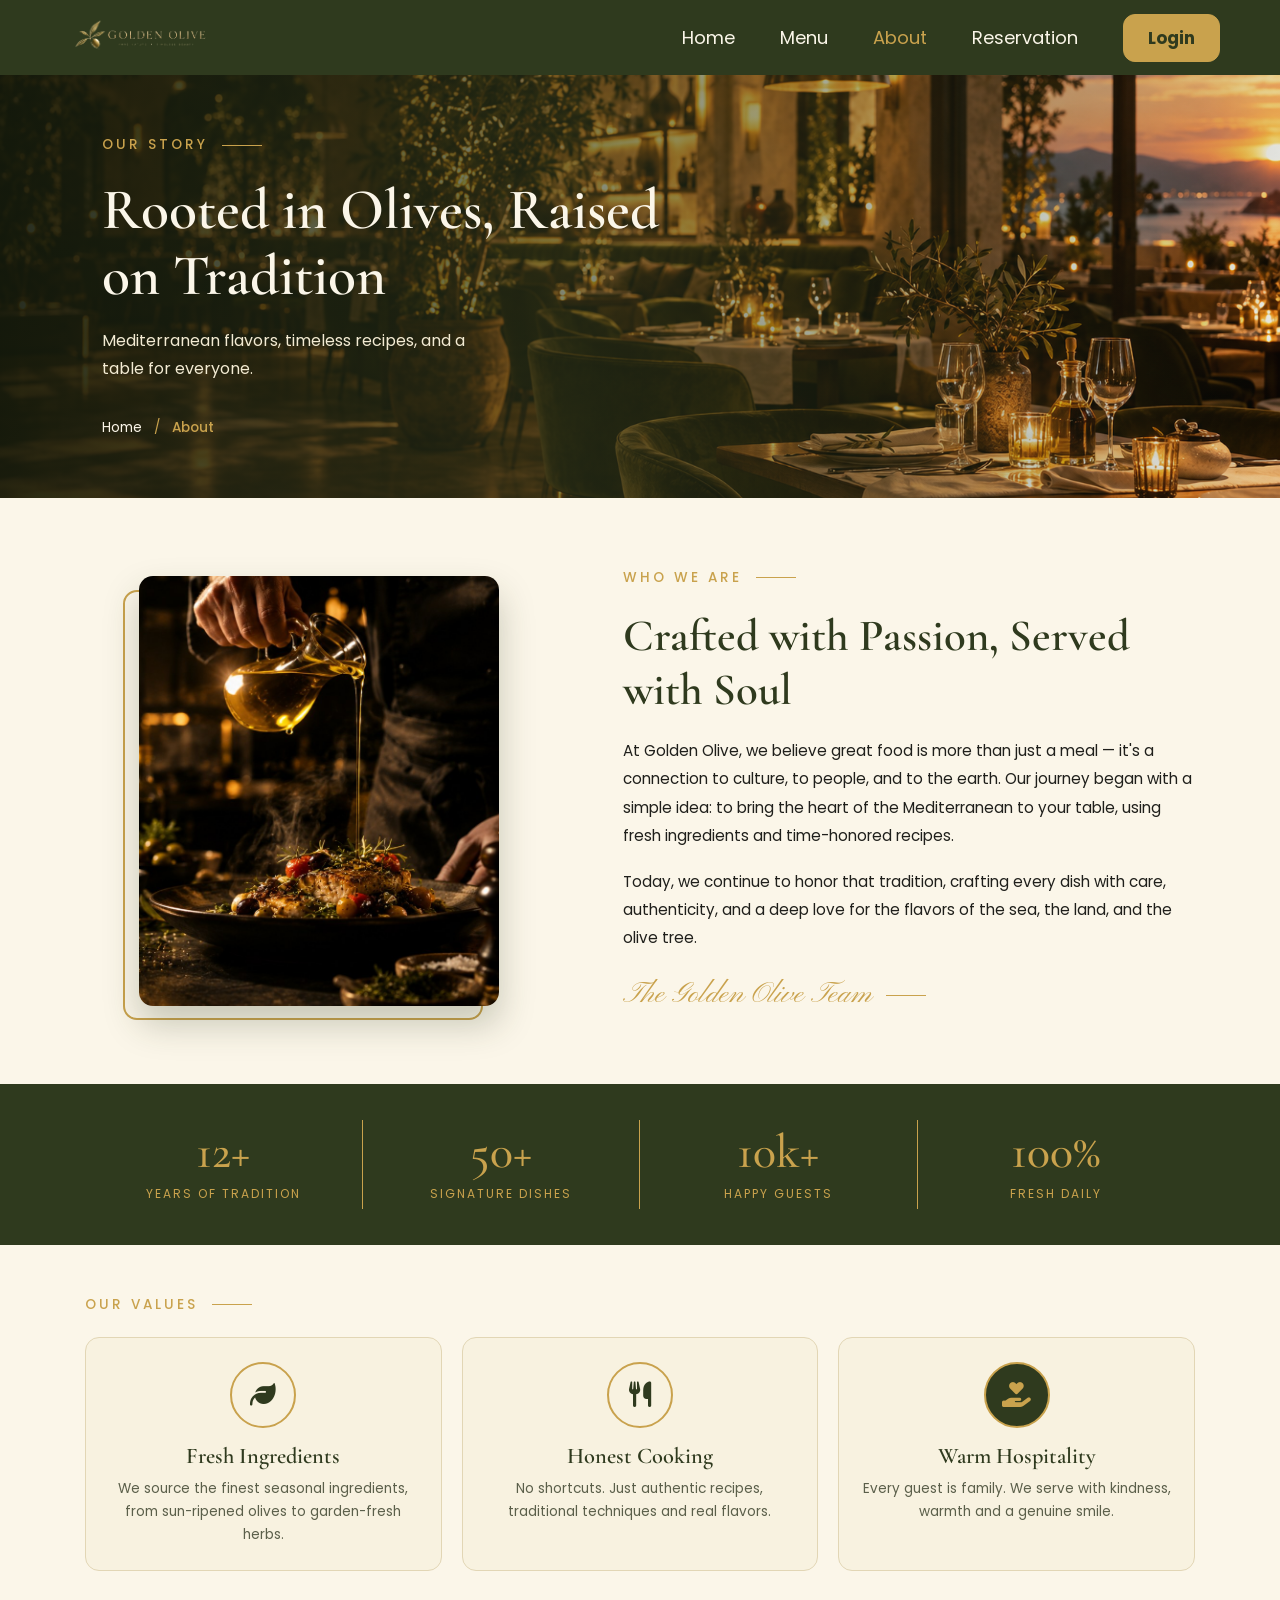
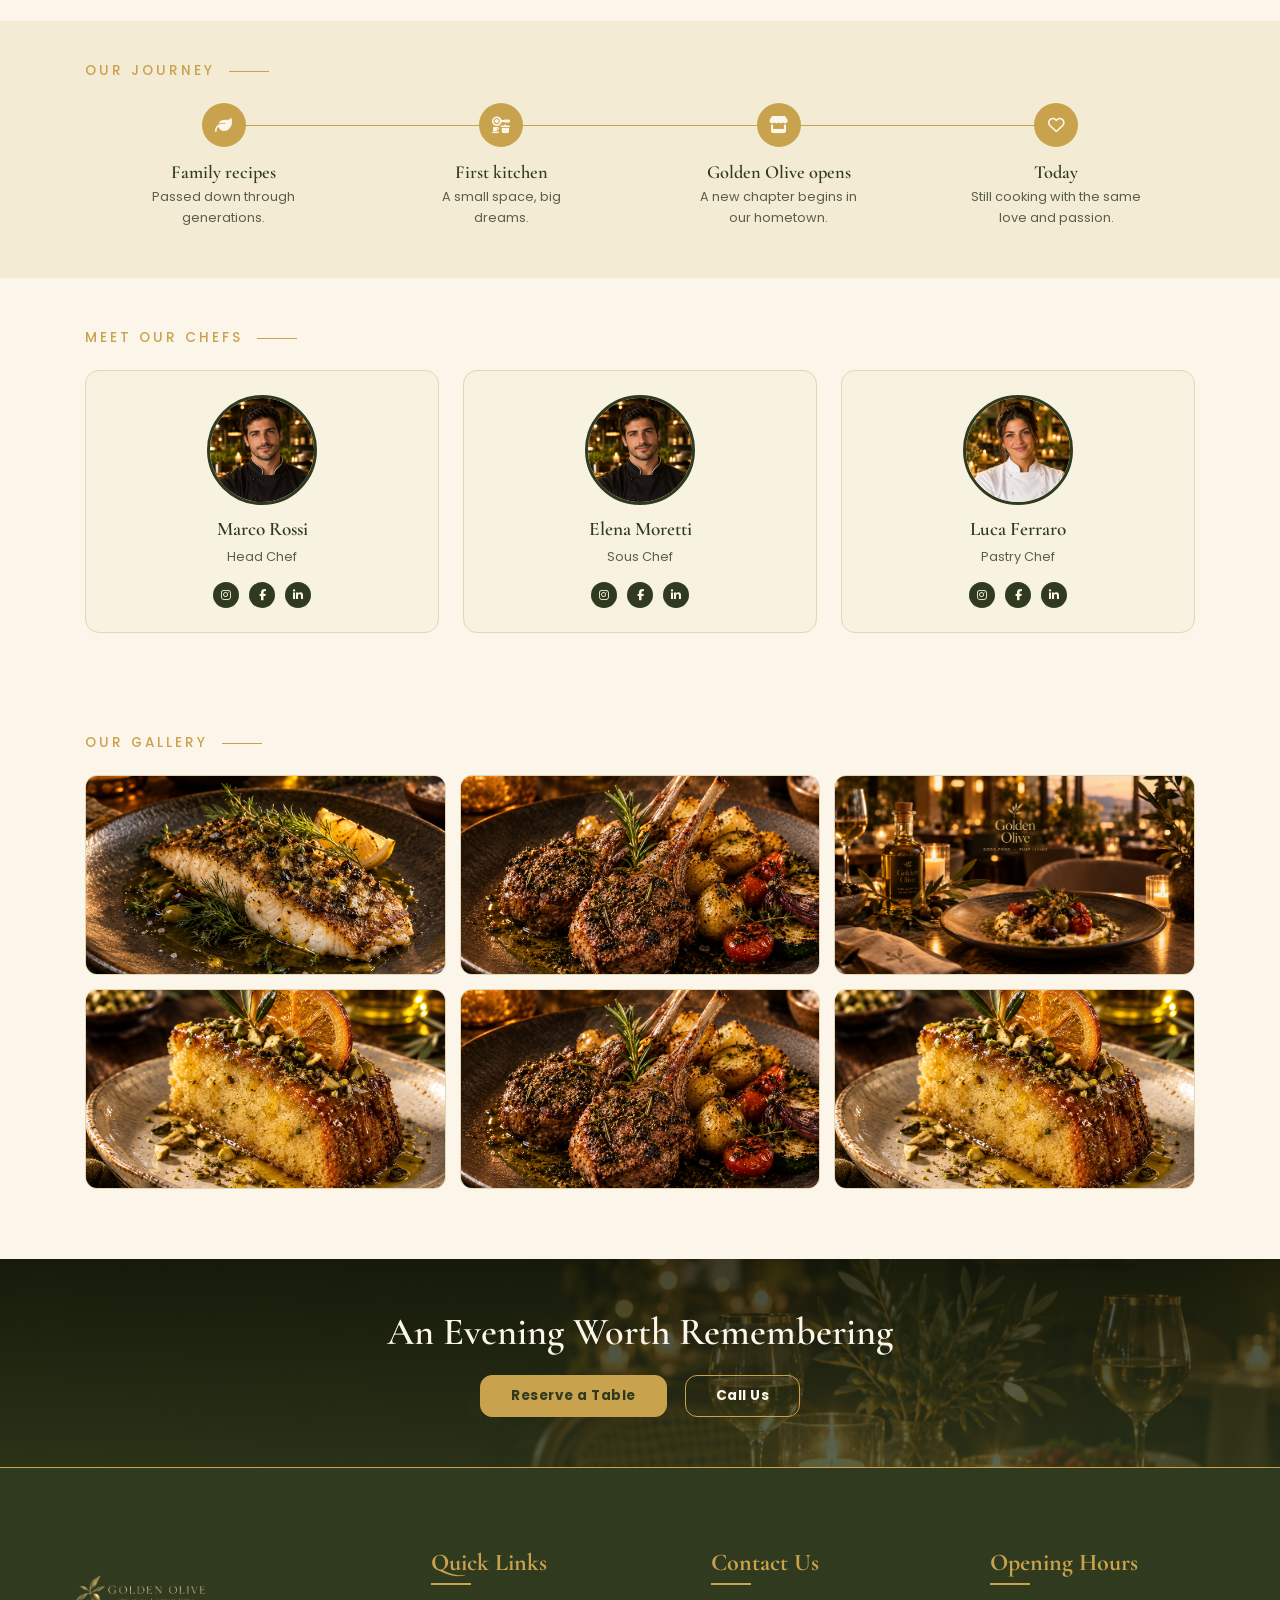
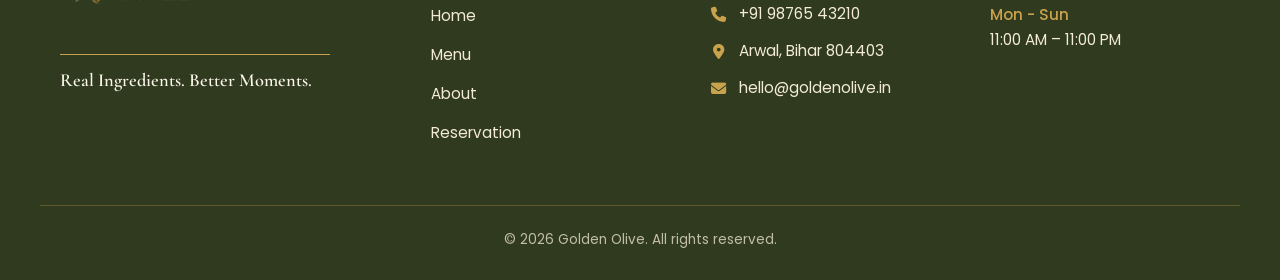
==== commit fb935121: "Update about.html" ====
--- a/about.html
+++ b/about.html
@@ -133,7 +133,7 @@
                         </div>
                     </div>
                     <div class="ab-card ab-chef">
-                        <img src="assets/Warmly Lit Chef Portrait.png" alt="Elena Moretti">
+                        <img src="assets/Cinematic Chef Portrait in a Warm Kitchen.png" alt="Elena Moretti">
                         <h3>Elena Moretti</h3>
                         <span>Sous Chef</span>
                         <div class="ab-social">
@@ -221,4 +221,4 @@
     </footer>
 </body>
 
-</html>+</html>
